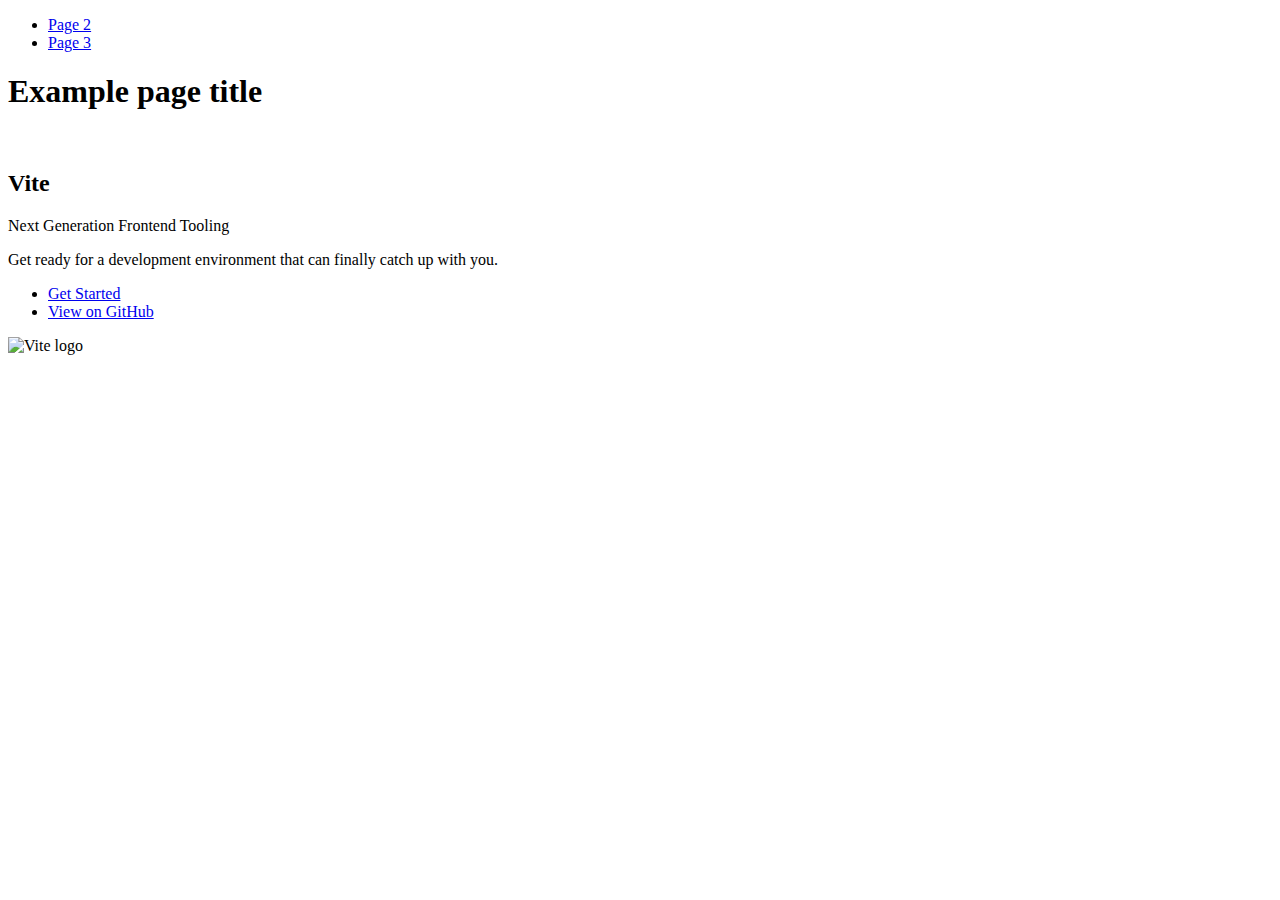
==== index.html @ 633dc05f "Deploying to gh-pages from @ alenchik3333/goit-js-hw-12@a7c120a4600dc106677a3f9a476cdee66b0f5f9a 🚀" ====
<!DOCTYPE html>
<html lang="en">
  <head>
    <meta charset="UTF-8" />
    <link rel="icon" type="image/svg+xml" href="/vanilla-app-template/favicon.svg" />
    <meta name="viewport" content="width=device-width, initial-scale=1.0" />
    <title>Vanilla App Template</title>
    
    <script type="module" crossorigin src="/vanilla-app-template/commonHelpers.js"></script>
    <link rel="stylesheet" href="/vanilla-app-template/assets/index-10c40100.css">
  </head>
  <body>
    <header class="header">
  <nav class="nav">
    <ul class="nav-list">
      <li class="nav-item">
        <a href="./page-2.html" class="nav-link">Page 2</a>
      </li>

      <li class="nav-item">
        <a href="./page-3.html" class="nav-link">Page 3</a>
      </li>
    </ul>
  </nav>
</header>


    <section>
      <h1>Example page title</h1>
      <!-- Path to images as from index.html file -->
      <img src="/vanilla-app-template/assets/javascript-8dac5379.svg" alt="" />
    </section>

    <!-- Loads the specified .html file -->
    <section class="vite-promo">
  <div class="container">
    <div class="wrapper">
      <h2 class="title">
        <span class="gradient">Vite</span>
      </h2>
      <p class="text">Next Generation Frontend Tooling</p>
      <p class="tagline">
        Get ready for a development environment that can finally catch up with
        you.
      </p>

      <ul class="actions">
        <li class="action">
          <a
            class="link"
            href="https://vitejs.dev/guide/"
            target="_blank"
            rel="noopener noreferrer"
            >Get Started</a
          >
        </li>
        <li class="action">
          <a
            class="link"
            href="https://github.com/vitejs/vite"
            target="_blank"
            rel="noopener noreferrer"
            >View on GitHub</a
          >
        </li>
      </ul>
    </div>

    <div class="thumb">
      <!-- Path to images as from index.html file -->
      <img
        class="pic"
        src="/vanilla-app-template/assets/vite-logo-51249ca9.png"
        alt="Vite logo"
        width="640"
        height="640"
      />
    </div>
  </div>
</section>


    
  </body>
</html>
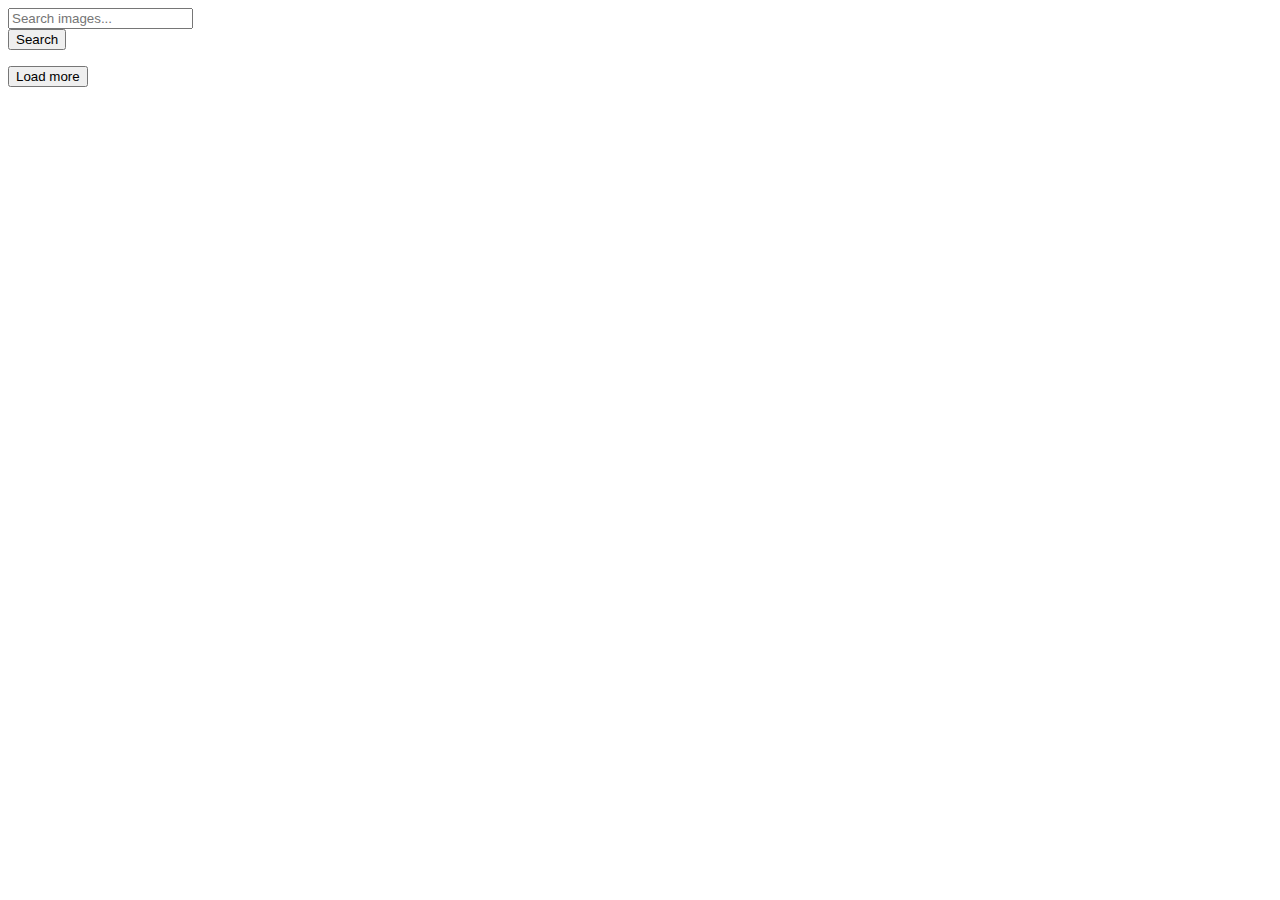
==== commit d1d9a41e: "Deploying to gh-pages from @ alenchik3333/goit-js-hw-12@cd458a5a8b5208b4a85dbd7f9ceccba2157cde16 🚀" ====
--- a/index.html
+++ b/index.html
@@ -2,84 +2,32 @@
 <html lang="en">
   <head>
     <meta charset="UTF-8" />
-    <link rel="icon" type="image/svg+xml" href="/vanilla-app-template/favicon.svg" />
+    <link rel="icon" type="image/svg+xml" href="/favicon.svg" />
     <meta name="viewport" content="width=device-width, initial-scale=1.0" />
-    <title>Vanilla App Template</title>
+    <meta http-equiv="Content-Security-Policy" content="upgrade-insecure-requests">
+    <title>Documeent</title>
+    <link
+      href="https://fonts.googleapis.com/css2?family=Montserrat:wght@400;700&family=Raleway:wght@700&family=Roboto:wght@400;500;700;900&display=swap"
+      rel="stylesheet"
+    />
     
-    <script type="module" crossorigin src="/vanilla-app-template/commonHelpers.js"></script>
-    <link rel="stylesheet" href="/vanilla-app-template/assets/index-10c40100.css">
+    <script type="module" crossorigin src="/goit-js-hw-12/commonHelpers.js"></script>
+    <link rel="modulepreload" crossorigin href="/goit-js-hw-12/assets/vendor-0fc460d7.js">
+    <link rel="stylesheet" href="/goit-js-hw-12/assets/vendor-4b066c51.css">
+    <link rel="stylesheet" href="/goit-js-hw-12/assets/index-428fdcb5.css">
   </head>
   <body>
-    <header class="header">
-  <nav class="nav">
-    <ul class="nav-list">
-      <li class="nav-item">
-        <a href="./page-2.html" class="nav-link">Page 2</a>
-      </li>
-
-      <li class="nav-item">
-        <a href="./page-3.html" class="nav-link">Page 3</a>
-      </li>
-    </ul>
-  </nav>
-</header>
-
-
-    <section>
-      <h1>Example page title</h1>
-      <!-- Path to images as from index.html file -->
-      <img src="/vanilla-app-template/assets/javascript-8dac5379.svg" alt="" />
-    </section>
-
-    <!-- Loads the specified .html file -->
-    <section class="vite-promo">
-  <div class="container">
-    <div class="wrapper">
-      <h2 class="title">
-        <span class="gradient">Vite</span>
-      </h2>
-      <p class="text">Next Generation Frontend Tooling</p>
-      <p class="tagline">
-        Get ready for a development environment that can finally catch up with
-        you.
-      </p>
-
-      <ul class="actions">
-        <li class="action">
-          <a
-            class="link"
-            href="https://vitejs.dev/guide/"
-            target="_blank"
-            rel="noopener noreferrer"
-            >Get Started</a
-          >
-        </li>
-        <li class="action">
-          <a
-            class="link"
-            href="https://github.com/vitejs/vite"
-            target="_blank"
-            rel="noopener noreferrer"
-            >View on GitHub</a
-          >
-        </li>
-      </ul>
+  <form class="search-form">
+      <div class="form-group">
+        <input type="text" class="form-control" name="query" placeholder="Search images..."/>
+      </div>
+      <button type="submit" class="btn-primary" id="search">Search</button>
+    </form>
+    <div class="loading" style="display: none;">Loading images, please wait...</div>
+    <ul class="gallery"></ul>
+    <div>
+      <button type="submit" class="btn-page">Load more</button>
     </div>
-
-    <div class="thumb">
-      <!-- Path to images as from index.html file -->
-      <img
-        class="pic"
-        src="/vanilla-app-template/assets/vite-logo-51249ca9.png"
-        alt="Vite logo"
-        width="640"
-        height="640"
-      />
-    </div>
-  </div>
-</section>
-
-
     
   </body>
-</html>
+</html>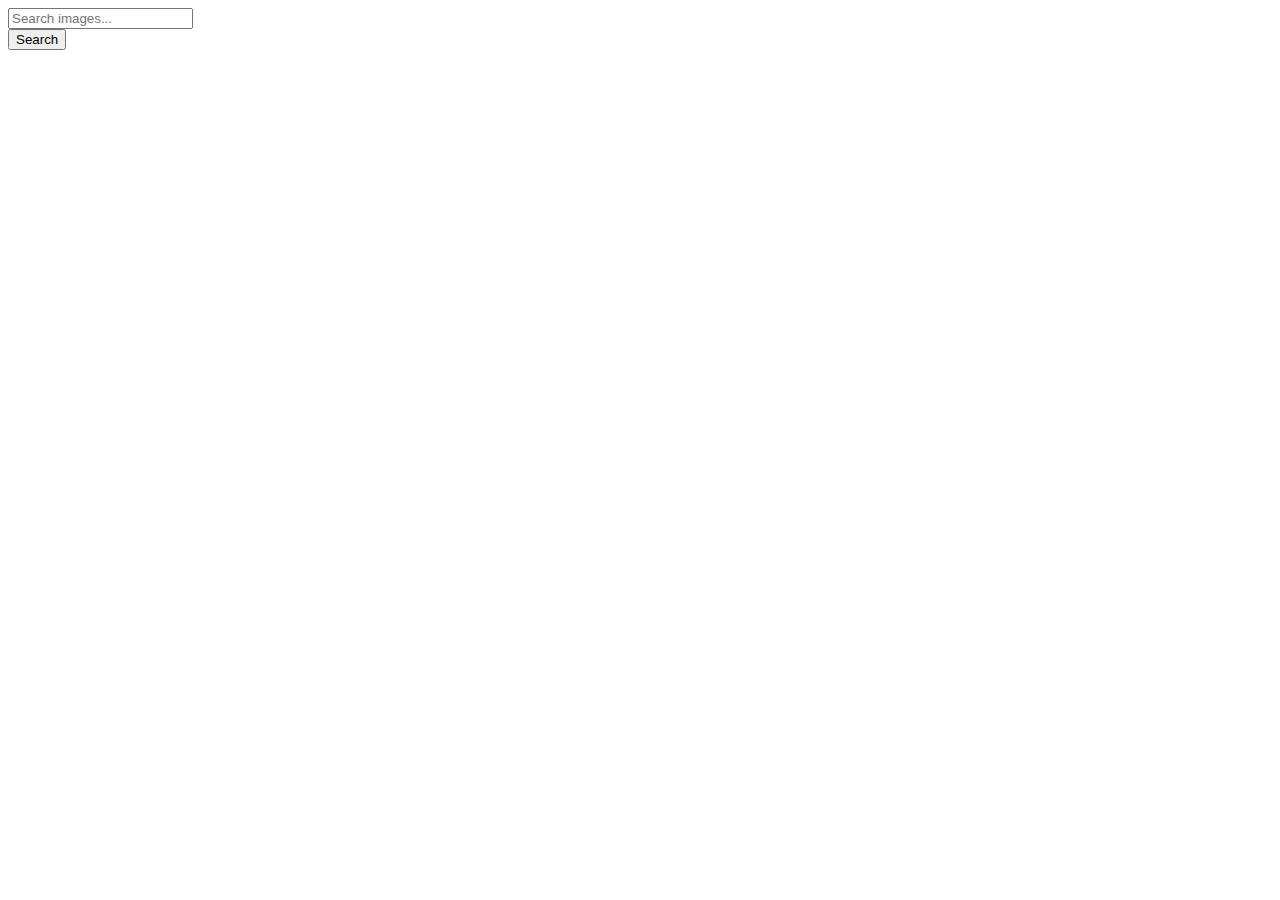
==== commit 523f1784: "Deploying to gh-pages from @ alenchik3333/goit-js-hw-12@a96b3f36bece5b140df9f70b5b6352aa61fa0e82 🚀" ====
--- a/index.html
+++ b/index.html
@@ -14,20 +14,20 @@
     <script type="module" crossorigin src="/goit-js-hw-12/commonHelpers.js"></script>
     <link rel="modulepreload" crossorigin href="/goit-js-hw-12/assets/vendor-0fc460d7.js">
     <link rel="stylesheet" href="/goit-js-hw-12/assets/vendor-4b066c51.css">
-    <link rel="stylesheet" href="/goit-js-hw-12/assets/index-428fdcb5.css">
+    <link rel="stylesheet" href="/goit-js-hw-12/assets/index-025a6e72.css">
   </head>
   <body>
   <form class="search-form">
       <div class="form-group">
         <input type="text" class="form-control" name="query" placeholder="Search images..."/>
       </div>
-      <button type="submit" class="btn-primary" id="search">Search</button>
+      <button type="submit" class="btn btn-primary" id="search">Search</button>
     </form>
-    <div class="loading" style="display: none;">Loading images, please wait...</div>
+    <div class="loading" style="display: none">Loading images, please wait...</div>
     <ul class="gallery"></ul>
-    <div>
-      <button type="submit" class="btn-page">Load more</button>
-    </div>
+    <form class="next-form">
+      <button type="submit" class="btn btn-page" style="display: none" name="next">Load more</button>
+    </form>
     
   </body>
 </html>